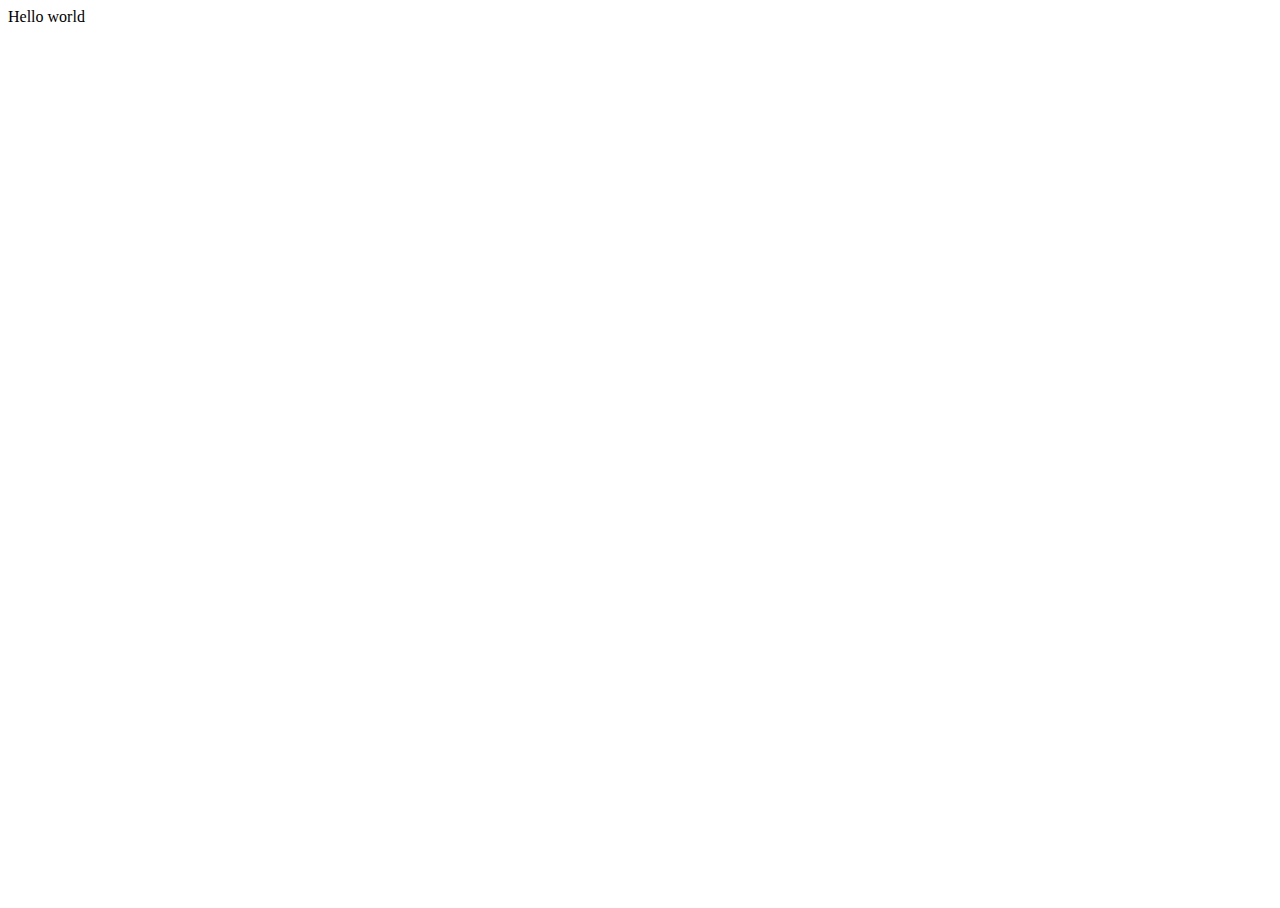
==== index.html @ 282b14d6 "Initial commit" ====
<!DOCTYPE html>
<html>

<head>
  <meta charset="utf-8">
  <meta name="viewport" content="width=device-width">
  <title>replit</title>
  <link href="style.css" rel="stylesheet" type="text/css" />
</head>

<body>
  Hello world
  <script src="script.js"></script>

 <!--
  This script places a badge on your repl's full-browser view back to your repl's cover
  page. Try various colors for the theme: dark, light, red, orange, yellow, lime, green,
  teal, blue, blurple, magenta, pink!
  -->
  <script src="https://replit.com/public/js/replit-badge.js" theme="blue" defer></script> 
</body>

</html>
---- style.css ----
html, body {
  height: 100%;
  width: 100%;
}
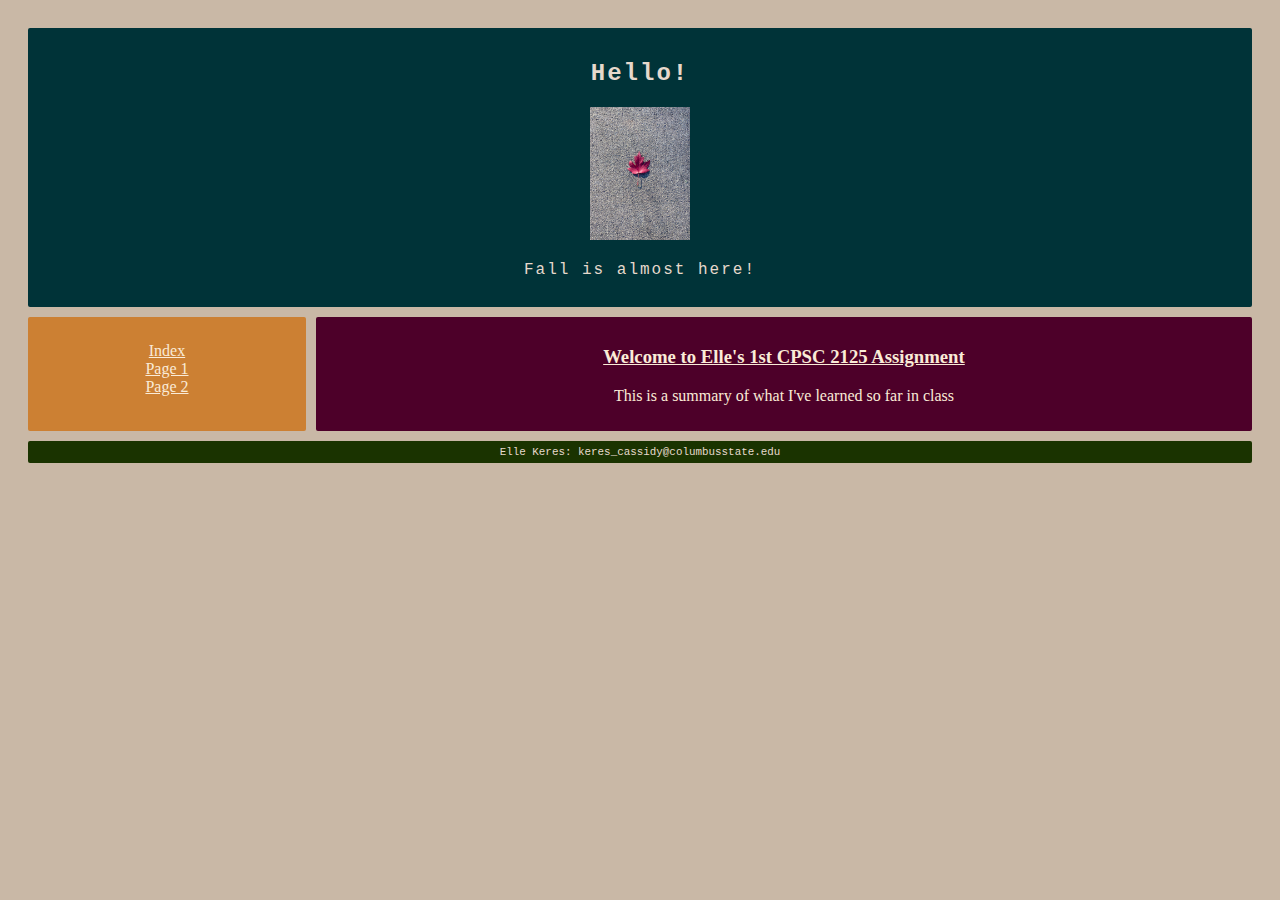
==== commit b1f6c452: "page 1 formatting" ====
--- a/index.html
+++ b/index.html
@@ -2,22 +2,34 @@
 <html>
 
 <head>
-  <meta charset="utf-8">
-  <meta name="viewport" content="width=device-width">
-  <title>replit</title>
+  <title>Assignment 1 Home</title>
   <link href="style.css" rel="stylesheet" type="text/css" />
 </head>
 
 <body>
-  Hello world
-  <script src="script.js"></script>
 
- <!--
-  This script places a badge on your repl's full-browser view back to your repl's cover
-  page. Try various colors for the theme: dark, light, red, orange, yellow, lime, green,
-  teal, blue, blurple, magenta, pink!
-  -->
-  <script src="https://replit.com/public/js/replit-badge.js" theme="blue" defer></script> 
+<div class="grid-container">
+  
+  <header class="h">
+    <h2>Hello!</h2>
+    <img src="images/Autumn.jpg"
+      width="100">
+    <p>Fall is almost here!</p>
+  </header>
+  
+  <nav class="n">
+    
+      <a href="index.html">Index</a><br>
+      <a href="page1.html">Page 1</a><br>
+      <a href="page2.html">Page 2</a></nav>
+  
+  <main class="m"><h3 class="intro">Welcome to Elle's 1st CPSC 2125 Assignment</h3>
+  <p>This is a summary of what I've learned so far in class</p>
+  </main>
+  
+  <footer class="f">Elle Keres: keres_cassidy@columbusstate.edu</footer>
+
+  
 </body>
 
 </html>
--- a/style.css
+++ b/style.css
@@ -1,4 +1,87 @@
 html, body {
-  height: 100%;
-  width: 100%;
+  background-color: #c9b8a6;
+  color: antiquewhite;
+  padding: 10px;
 }
+
+header {
+  grid-area: h;
+  background-color: #003338;
+  font-family: "Lucida Console", "Courier New", monospace;
+  text-align: center;
+  letter-spacing: 2px; 
+  color: #e6d9cc;
+  padding: 12px;
+  border-radius: 2px;
+}
+
+nav{
+  grid-area: n;
+  padding: 25px;
+  text-align: center;
+  background-color: #cc8033;
+  border-radius: 2px;
+}
+
+main{
+  grid-area: m;
+  padding: 10px;
+  text-align: center;
+  background-color: #4d0029;
+  border-radius: 2px;
+}
+
+footer {
+  grid-area: f;
+  background-color: #1a3300;
+  font-family: "Lucida Console", "Courier New", monospace;
+  text-align: center;
+  padding: 5px;
+  font-size: 68%;
+  color: #e6d9cc;
+  border-radius: 2px;
+}
+
+.intro{
+  text-decoration-line: underline;
+}
+
+
+a:link {
+  color: antiquewhite;
+}
+
+a:visited {
+  color: #4d0029;
+}
+
+a:hover {
+  color: gold;
+}
+
+.concepts {
+  list-style-type: upper-roman; text-align: left;
+}
+
+.list1 {
+  list-style-type: lower-roman;
+}
+
+.list2 {
+  list-style-type: lower-roman;
+}
+
+.list3 {
+  list-style-type: lower-roman;
+}
+
+
+.grid-container {
+  display: grid;
+  grid-template-areas:
+    'h h h h'
+    'n m m m'
+    'n m m m'
+    'f f f f';
+  grid-gap: 10px;
+}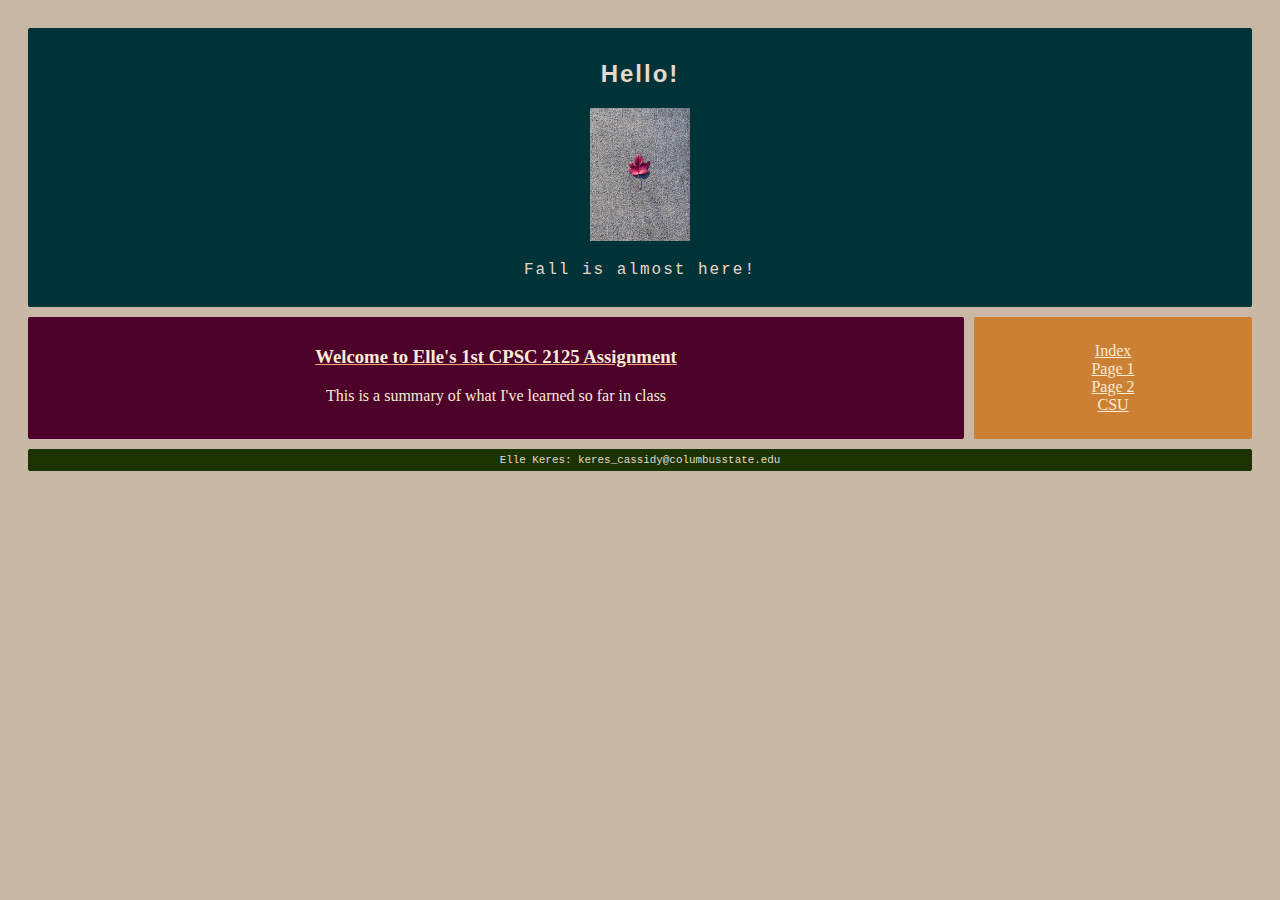
==== commit bcb94925: "final edits" ====
--- a/index.html
+++ b/index.html
@@ -14,14 +14,15 @@
     <h2>Hello!</h2>
     <img src="images/Autumn.jpg"
       width="100">
-    <p>Fall is almost here!</p>
+    <p class="para1">Fall is almost here!</p>
   </header>
   
   <nav class="n">
-    
       <a href="index.html">Index</a><br>
       <a href="page1.html">Page 1</a><br>
-      <a href="page2.html">Page 2</a></nav>
+      <a href="page2.html">Page 2</a><br>
+      <a href="https://www.columbusstate.edu">CSU</a>
+  </nav>
   
   <main class="m"><h3 class="intro">Welcome to Elle's 1st CPSC 2125 Assignment</h3>
   <p>This is a summary of what I've learned so far in class</p>
--- a/style.css
+++ b/style.css
@@ -7,7 +7,7 @@
 header {
   grid-area: h;
   background-color: #003338;
-  font-family: "Lucida Console", "Courier New", monospace;
+  font-family: "Arial", monospace;
   text-align: center;
   letter-spacing: 2px; 
   color: #e6d9cc;
@@ -15,7 +15,7 @@
   border-radius: 2px;
 }
 
-nav{
+nav {
   grid-area: n;
   padding: 25px;
   text-align: center;
@@ -23,7 +23,7 @@
   border-radius: 2px;
 }
 
-main{
+main {
   grid-area: m;
   padding: 10px;
   text-align: center;
@@ -42,8 +42,13 @@
   border-radius: 2px;
 }
 
-.intro{
+.para1 {
+  font-family: "Lucida Console", "Courier New";
+}
+
+.intro {
   text-decoration-line: underline;
+  text-decoration-color: lightsalmon;
 }
 
 
@@ -59,8 +64,18 @@
   color: gold;
 }
 
+.para2 {
+  font-variant: small-caps;
+  border-style: dotted;
+  border-color: antiquewhite;
+  color: #cc8033;
+}
+
 .concepts {
-  list-style-type: upper-roman; text-align: left;
+  list-style-type: upper-roman; 
+  text-align: left;
+  font-family: Ariel;
+  color: cornflowerblue;
 }
 
 .list1 {
@@ -75,13 +90,55 @@
   list-style-type: lower-roman;
 }
 
+ol.concepts ol:nth-child(odd) li:nth-child(even) {
+  background-color: rgb(255, 165, 0);
+}
+
+ol.concepts ol:nth-child(even) li:nth-child(odd) {
+  background-color: rgb(255, 165, 0);
+}
+
+.p2header {
+  text-decoration-line: underline;
+  text-decoration-color: #cc8033;
+  text-decoration-style: wavy;
+}
+
+.table1 {
+  margin-left: auto;
+  margin-right: auto;
+}
+
+table, th, td {
+  border: 1px solid;
+  text-align: center;
+  padding: 25px;
+}
+
+table {
+  border-collapse: collapse;
+  width: 100%:
+}
+
+th {
+  background-color: black;
+  color: white;
+}
+
+td {
+  background-color: antiquewhite;
+  color: cornflowerblue;
+  font-size: 1.5em;
+  font-family: "Times New Roman";
+}
+
 
 .grid-container {
   display: grid;
   grid-template-areas:
     'h h h h'
-    'n m m m'
-    'n m m m'
+    'm m m n'
+    'm m m n'
     'f f f f';
   grid-gap: 10px;
 }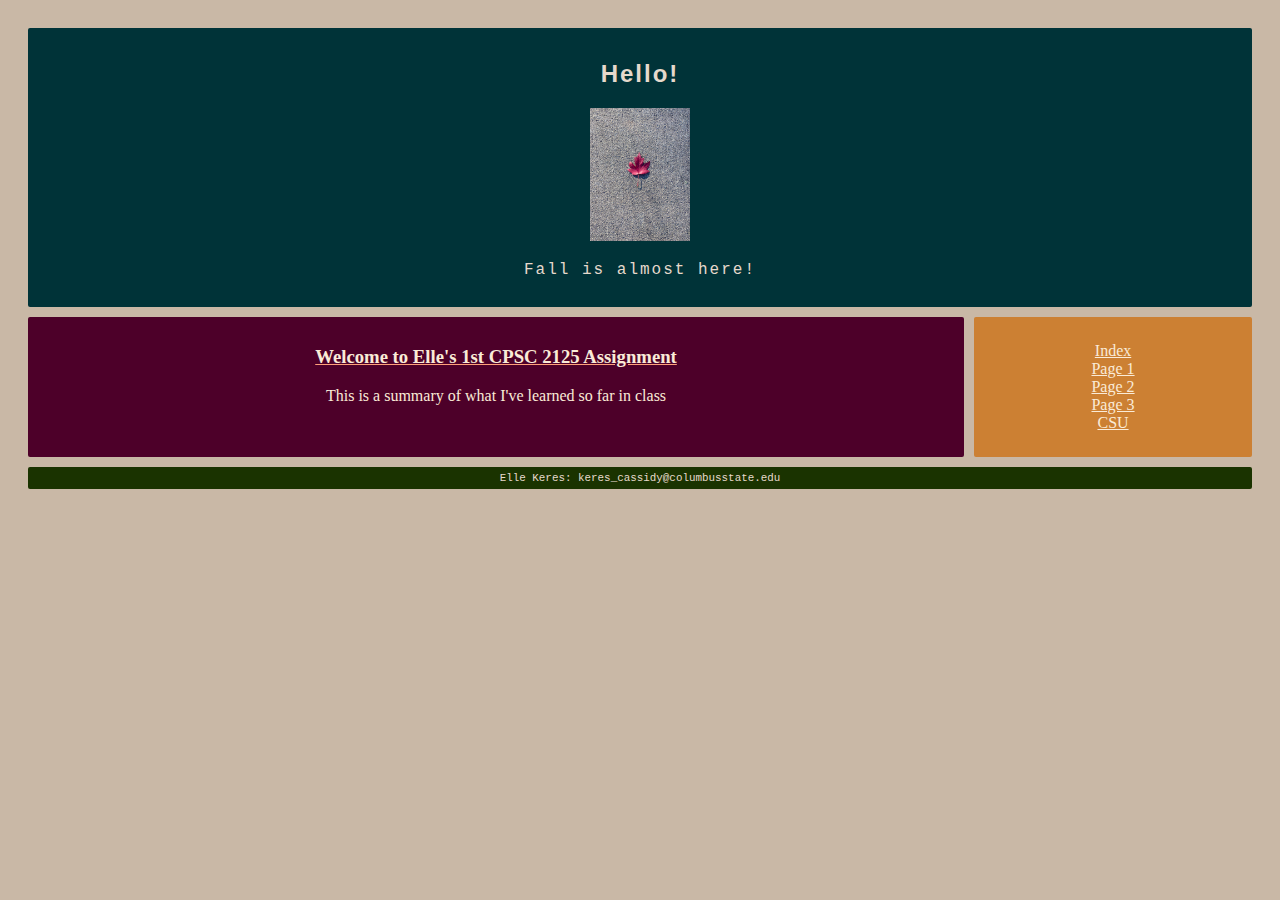
==== commit ccfa2a84: "Started Page 3 - added part of the form" ====
--- a/index.html
+++ b/index.html
@@ -21,6 +21,7 @@
       <a href="index.html">Index</a><br>
       <a href="page1.html">Page 1</a><br>
       <a href="page2.html">Page 2</a><br>
+      <a href="page3.html">Page 3</a><br>
       <a href="https://www.columbusstate.edu">CSU</a>
   </nav>
   
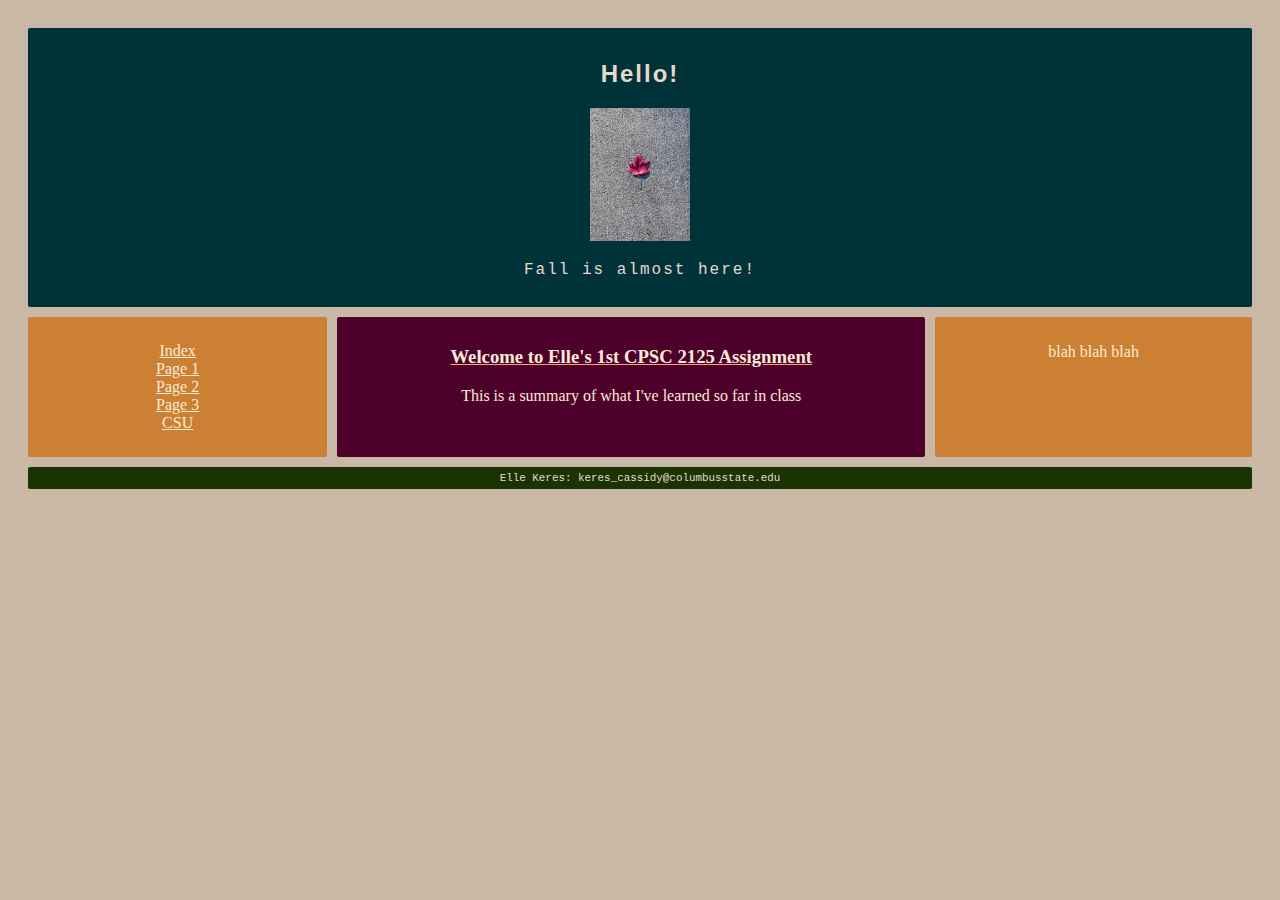
==== commit 29ed3173: "Layout change -added aside." ====
--- a/index.html
+++ b/index.html
@@ -28,10 +28,14 @@
   <main class="m"><h3 class="intro">Welcome to Elle's 1st CPSC 2125 Assignment</h3>
   <p>This is a summary of what I've learned so far in class</p>
   </main>
+
+  <aside class="a">
+    <p>blah blah blah</p>
+  </aside>
   
   <footer class="f">Elle Keres: keres_cassidy@columbusstate.edu</footer>
 
-  
+    <script src="script.js"></script>
 </body>
 
 </html>
--- a/style.css
+++ b/style.css
@@ -28,6 +28,14 @@
   padding: 10px;
   text-align: center;
   background-color: #4d0029;
+  border-radius: 2px;
+}
+
+aside {
+  grid-area: a;
+  padding: 10px;
+  text-align: center;
+  background-color: #cc8033;
   border-radius: 2px;
 }
 
@@ -132,13 +140,19 @@
   font-family: "Times New Roman";
 }
 
+#yogaform {
+  font-family: "Arial";
+  text-transform: lowercase;
+  letter-spacing: 5px;
+}
+
 
 .grid-container {
   display: grid;
   grid-template-areas:
-    'h h h h'
-    'm m m n'
-    'm m m n'
-    'f f f f';
+    'h h h'
+    'n m a'
+    'n m a'
+    'f f f';
   grid-gap: 10px;
 }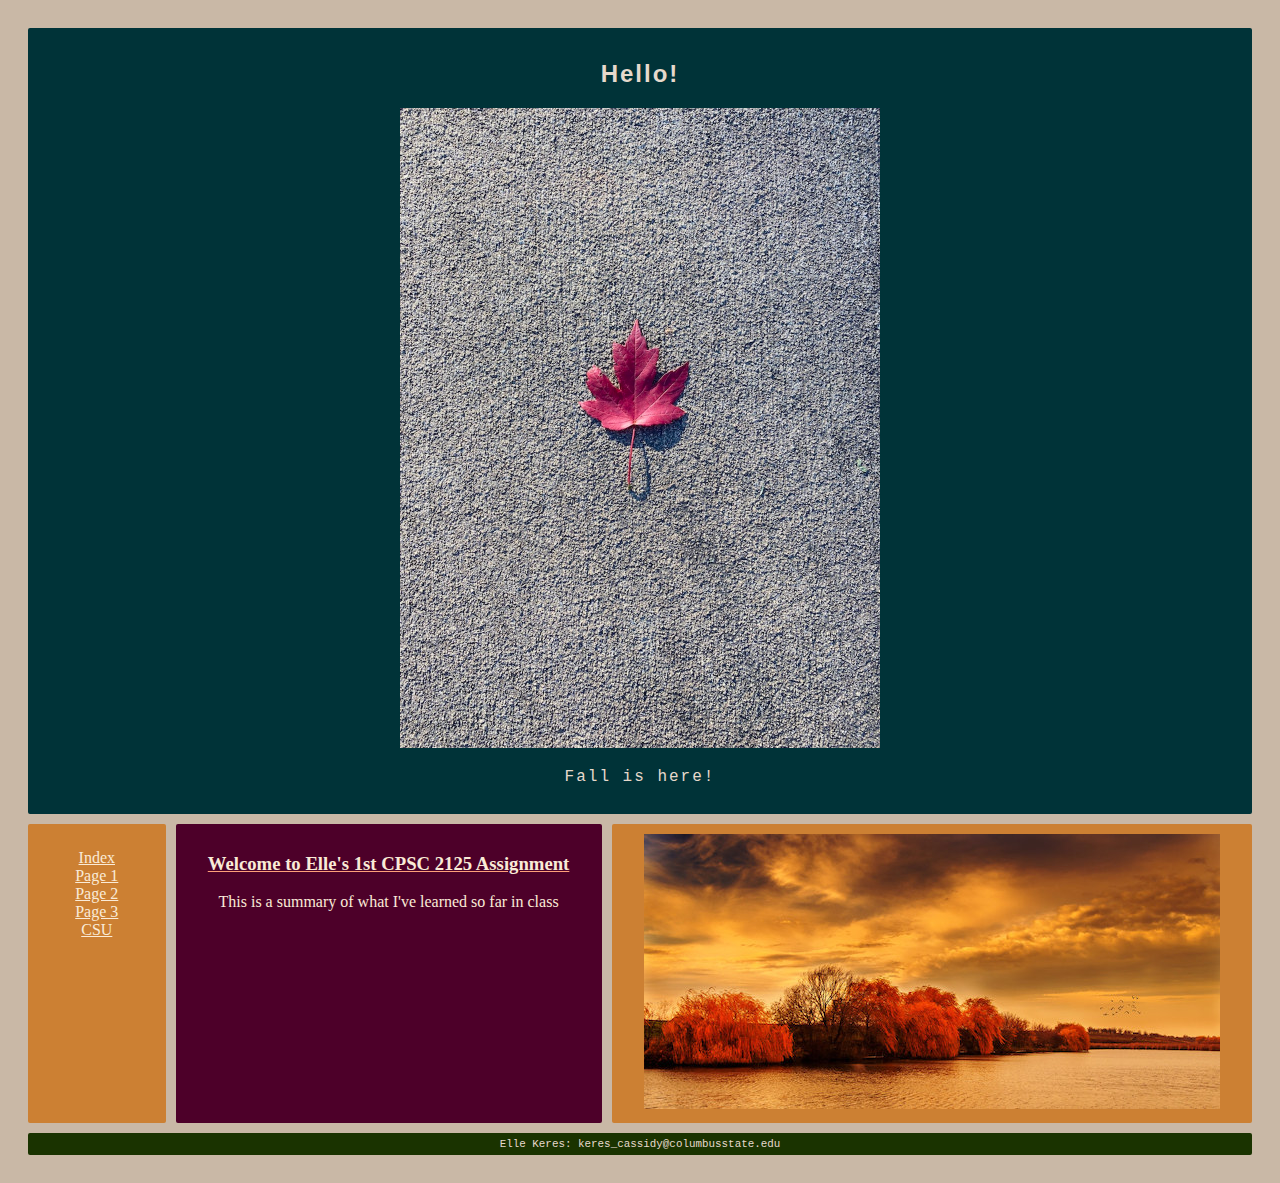
==== commit f7c5afcb: "Added all of the content required for each aside" ====
--- a/index.html
+++ b/index.html
@@ -13,8 +13,8 @@
   <header class="h">
     <h2>Hello!</h2>
     <img src="images/Autumn.jpg"
-      width="100">
-    <p class="para1">Fall is almost here!</p>
+      style="max-width:40%;height:auto;">
+    <p class="para1">Fall is here!</p>
   </header>
   
   <nav class="n">
@@ -30,7 +30,7 @@
   </main>
 
   <aside class="a">
-    <p>blah blah blah</p>
+    <img src="images/trees.jpg" style="max-width:100%;height:auto;">
   </aside>
   
   <footer class="f">Elle Keres: keres_cassidy@columbusstate.edu</footer>
--- a/style.css
+++ b/style.css
@@ -72,6 +72,10 @@
   color: gold;
 }
 
+#p1canvas {
+  border: 1px solid black;
+}
+
 .para2 {
   font-variant: small-caps;
   border-style: dotted;
@@ -125,7 +129,7 @@
 
 table {
   border-collapse: collapse;
-  width: 100%:
+  width: 100%;
 }
 
 th {
